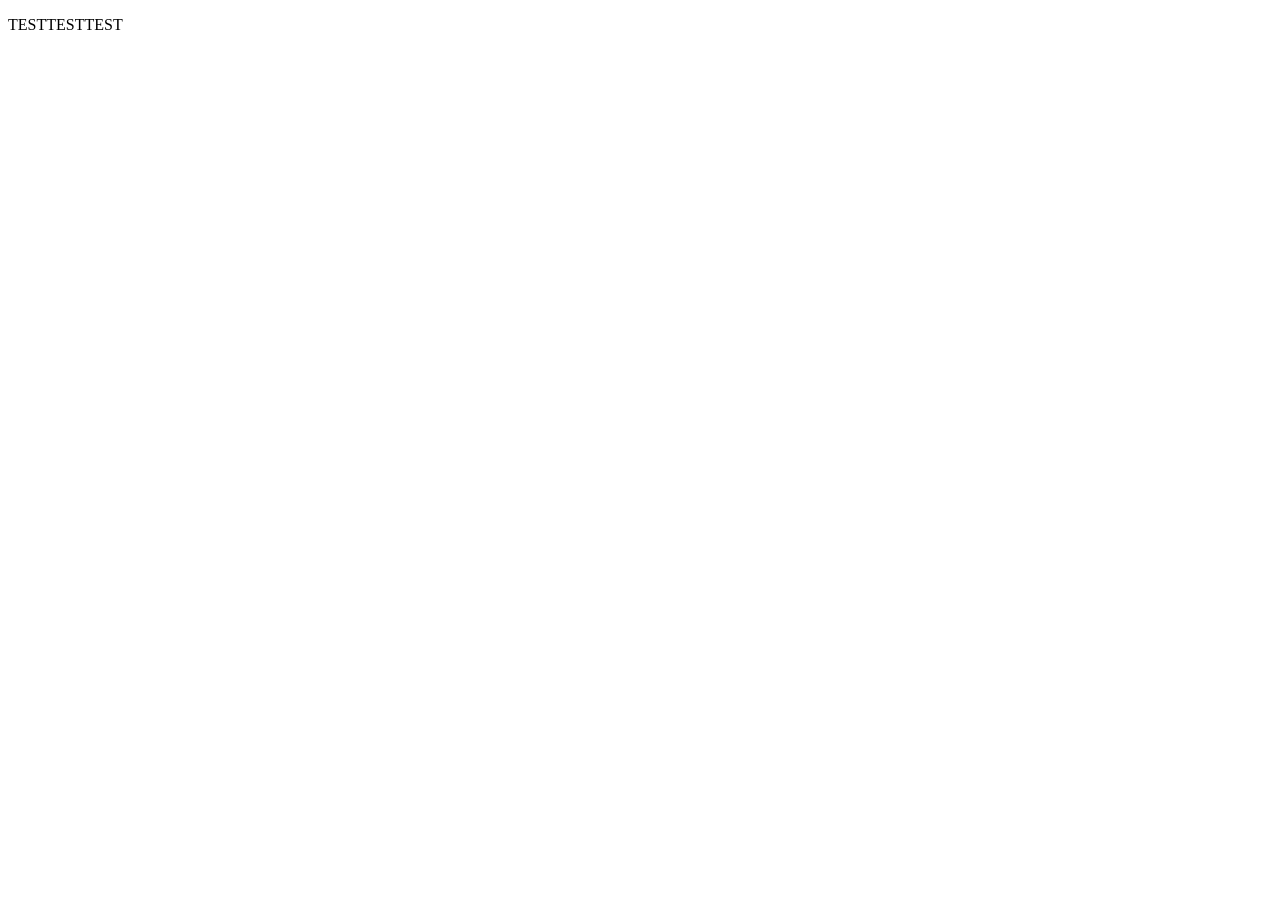
==== index.html @ 71bd67c1 "test" ====
<!doctype html>
<html style="position: relative;">
    <head>
        <meta charset="UTF-8">
        <title>Jørgen's cool website</title>
    </head>
    <body>
        <p>TESTTESTTEST</p>
    </body>
</html>
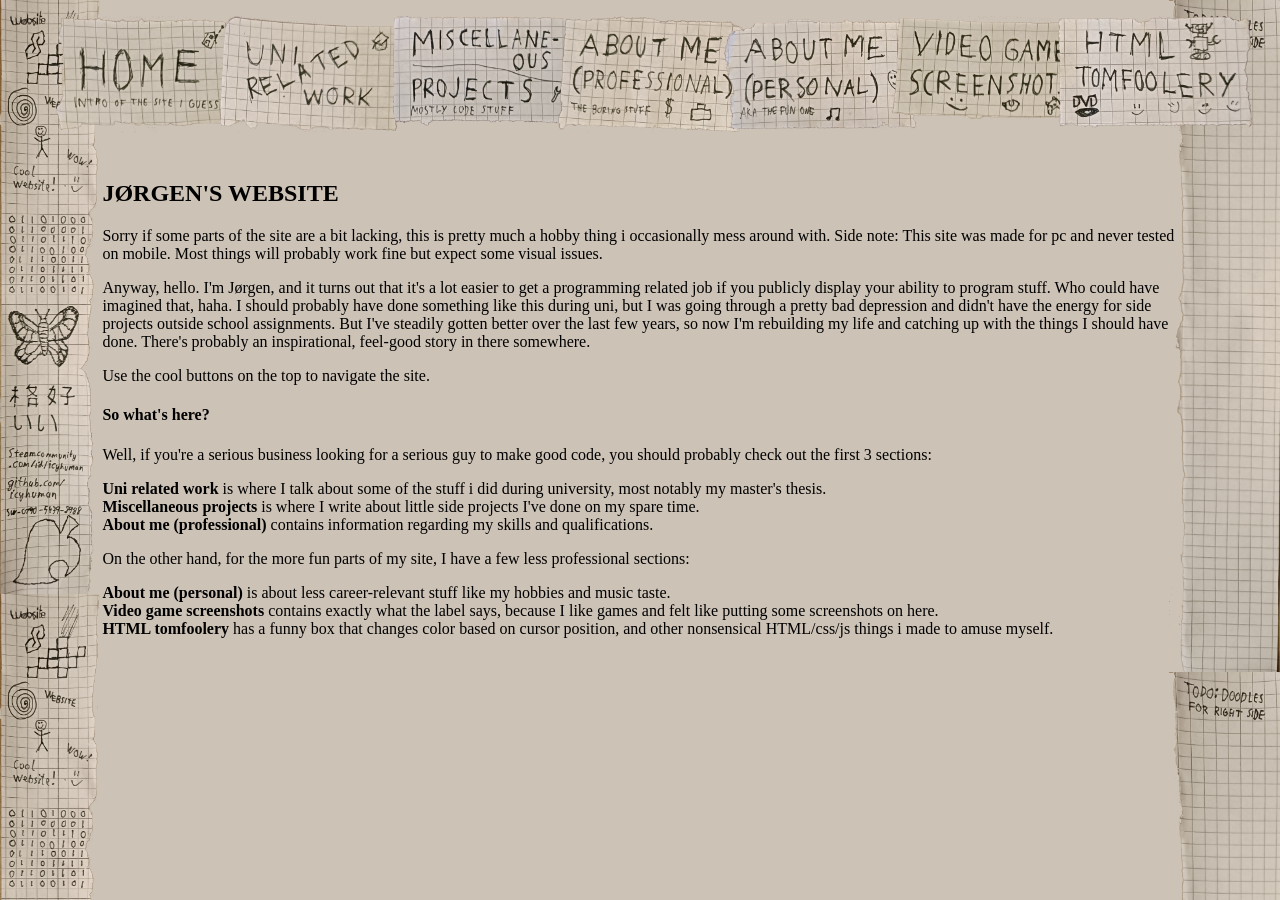
==== commit 764918d0: "moved old site to new repo" ====
--- a/index.html
+++ b/index.html
@@ -3,8 +3,37 @@
     <head>
         <meta charset="UTF-8">
         <title>Jørgen's cool website</title>
+        <link rel="icon" href="assets/icon.png">
+        <link rel="stylesheet" type="text/css" href="resources/websitestyle.css">
+        <script src="resources/scripts.js"></script>
     </head>
     <body>
-        <p>TESTTESTTEST</p>
+        <ul class="cooltoplist"> 
+            <li class="top"><a class="toph" href="index.html"></a></li>
+            <li class="top"><a class="topu" href="pages/uni.html"></a></li>
+            <li class="top"><a class="topp" href="pages/projects.html"></a></li>
+            <li class="top"><a class="topar" href="pages/aboutmeboring.html"></a></li>
+            <li class="top"><a class="topae" href="pages/aboutme.html"></a></li>
+            <li class="top"><a class="topg" href="pages/gaming.html"></a></li>
+            <li class="top"><a class="tops" href="pages/silly.html"></a></li>
+        </ul>
+        <h2><br>JØRGEN'S WEBSITE</h2>
+        <p>Sorry if some parts of the site are a bit lacking, this is pretty much a hobby thing i occasionally mess around with. Side note: This site was made for pc and never tested on mobile. Most things will probably work fine but expect some visual issues.</p>
+        <p>Anyway, hello. I'm Jørgen, and it turns out that it's a lot easier to get a programming related job if you publicly display your ability to program stuff. 
+        Who could have imagined that, haha. I should probably have done something like this during uni, but I was going through a 
+        pretty bad depression and didn't have the energy for side projects outside school assignments. But I've steadily gotten better over the last few years, 
+        so now I'm rebuilding my life and catching up with the things I should have done. There's probably an inspirational, feel-good story in there somewhere.</p>
+        <p>Use the cool buttons on the top to navigate the site.</p>
+        <h4>So what's here?<br></h4>
+        <p>Well, if you're a serious business looking for a serious guy to make good code, you should probably check out the first 3 sections:</p>
+        <p><b>Uni related work</b> is where I talk about some of the stuff i did during university, most notably my master's thesis.<br>
+        <b>Miscellaneous projects</b> is where I write about little side projects I've done on my spare time.<br>
+        <b>About me (professional)</b> contains information regarding my skills and qualifications.</p>
+        <p>On the other hand, for the more fun parts of my site, I have a few less professional sections:</p>
+        <p><b>About me (personal)</b> is about less career-relevant stuff like my hobbies and music taste.<br>
+        <b>Video game screenshots</b> contains exactly what the label says, because I like games and felt like putting some screenshots on here.<br>
+        <b>HTML tomfoolery</b> has a funny box that changes color based on cursor position, and other nonsensical HTML/css/js things i made to amuse myself.</p>
+        <div class="ldoodle"></div>
+        <div class="rdoodle"></div>
     </body>
 </html>
--- a/resources/websitestyle.css
+++ b/resources/websitestyle.css
@@ -0,0 +1,136 @@
+ul.cooltoplist {
+    list-style-type: none; margin-left: -8%; margin-right: -8%; padding: 0;
+    display:flex;
+    justify-content: center;
+}
+
+li.top{
+    text-align: center; font-size: 20px;
+    display: inline;
+    width: 14%;
+    margin-left: -0.3%; margin-right: -0.3%;
+}
+
+
+div.ldoodle{
+    width:9%; position: absolute; top: 0; bottom:0; left: 0px; z-index: -1; height: max(100%, 100vh);
+    background-image: url('../assets/leftdoodle.png'); background-repeat: repeat-y; background-size: contain;
+}
+div.rdoodle{
+    width:8.7%; position: absolute; top: 0; bottom:0; right: 0px; z-index: -1; height: max(100%, 100vh);
+    background-image: url('../assets/rightdoodle.png'); background-repeat: repeat-y; background-size: contain; background-position: top right;
+}
+
+
+a.toph{
+    text-decoration: none; width: 100%; aspect-ratio: 12 / 6; background-image: url('../assets/home.png'); float: left; padding: 10px; padding-top: 20px; margin-left: 3px; color: plum;
+    background-size: contain; background-repeat: no-repeat;
+}
+
+a.toph:hover{
+    background-image: url('../assets/homeh.png');
+    background-size: contain;
+}
+a.topu{
+    text-decoration: none; width: 100%; aspect-ratio: 12 / 6; background-image: url('../assets/uni.png'); float: left; padding: 10px; padding-top: 20px; margin-left: 3px; color: plum;
+    background-size: contain; background-repeat: no-repeat;
+}
+
+a.topu:hover{
+    background-image: url('../assets/unih.png');
+    background-size: contain;
+}
+a.topp{
+    text-decoration: none; width: 100%; aspect-ratio: 12 / 6; background-image: url('../assets/misc.png'); float: left; padding: 10px; padding-top: 20px; margin-left: 3px; color: plum;
+    background-size: contain; background-repeat: no-repeat;
+}
+
+a.topp:hover{
+    background-image: url('../assets/misch.png');
+    background-size: contain;
+}
+a.topar{
+    text-decoration: none; width: 100%; aspect-ratio: 12 / 6; background-image: url('../assets/ampro.png'); float: left; padding: 10px; padding-top: 20px; margin-left: 3px; color: plum;
+    background-size: contain; background-repeat: no-repeat;
+}
+
+a.topar:hover{
+    background-image: url('../assets/amproh.png');
+    background-size: contain;
+}
+a.topae{
+    text-decoration: none; width: 100%; aspect-ratio: 12 / 6; background-image: url('../assets/ampers.png'); float: left; padding: 10px; padding-top: 20px; margin-left: 3px; color: plum;
+    background-size: contain; background-repeat: no-repeat;
+}
+
+a.topae:hover{
+    background-image: url('../assets/ampersh.png');
+    background-size: contain;
+}
+a.topg{
+    text-decoration: none; width: 100%; aspect-ratio: 12 / 6; background-image: url('../assets/game.png'); float: left; padding: 10px; padding-top: 20px; margin-left: 3px; color: plum;
+    background-size: contain; background-repeat: no-repeat;
+}
+
+a.topg:hover{
+    background-image: url('../assets/gameh.png');
+    background-size: contain;
+}
+a.tops{
+    text-decoration: none; width: 100%; aspect-ratio: 12 / 6; background-image: url('../assets/html.png'); float: left; padding: 10px; padding-top: 20px; margin-left: 3px; color: plum;
+    background-size: contain; background-repeat: no-repeat;
+}
+
+a.tops:hover{
+    background-image: url('../assets/htmlh.png');
+    background-size: contain;
+}
+
+body{
+    background-color: rgb(204, 194, 182); color: black;
+}
+html{
+    position: relative;
+}
+
+body{
+    margin-left: 8%;
+    margin-right: 8%;
+}
+
+
+img{
+    max-width: 100%;
+}
+
+/* The funny dvd logo from my Spacehey profile with added spin action*/
+@keyframes updown{
+  from{ bottom: 0%; }
+  to{ bottom: calc(100% - 150px); }
+}
+@keyframes leftright{
+  from{ right: 0%; }
+  to{ right: calc(100% - 268px); }
+}
+@keyframes rarespin{
+  0%{ transform:rotate(0deg); }
+  48%{ transform:rotate(0deg); }
+  50%{ transform:rotate(360deg); }
+  100%{ transform:rotate(360deg); }
+}
+div.dvd{
+    animation: updown 4.29s infinite linear, leftright 5.76s infinite linear, rarespin 10s infinite linear;
+    animation-direction: alternate;
+    max-height: 300px; 
+    position: fixed; 
+    bottom: 0px; 
+    z-index: 99;
+}
+
+iframe.musicvid{
+    width:100%; aspect-ratio: 16 / 9;
+}
+
+img.gameimg{
+    width:99%; aspect-ratio: 1 / 1;
+}
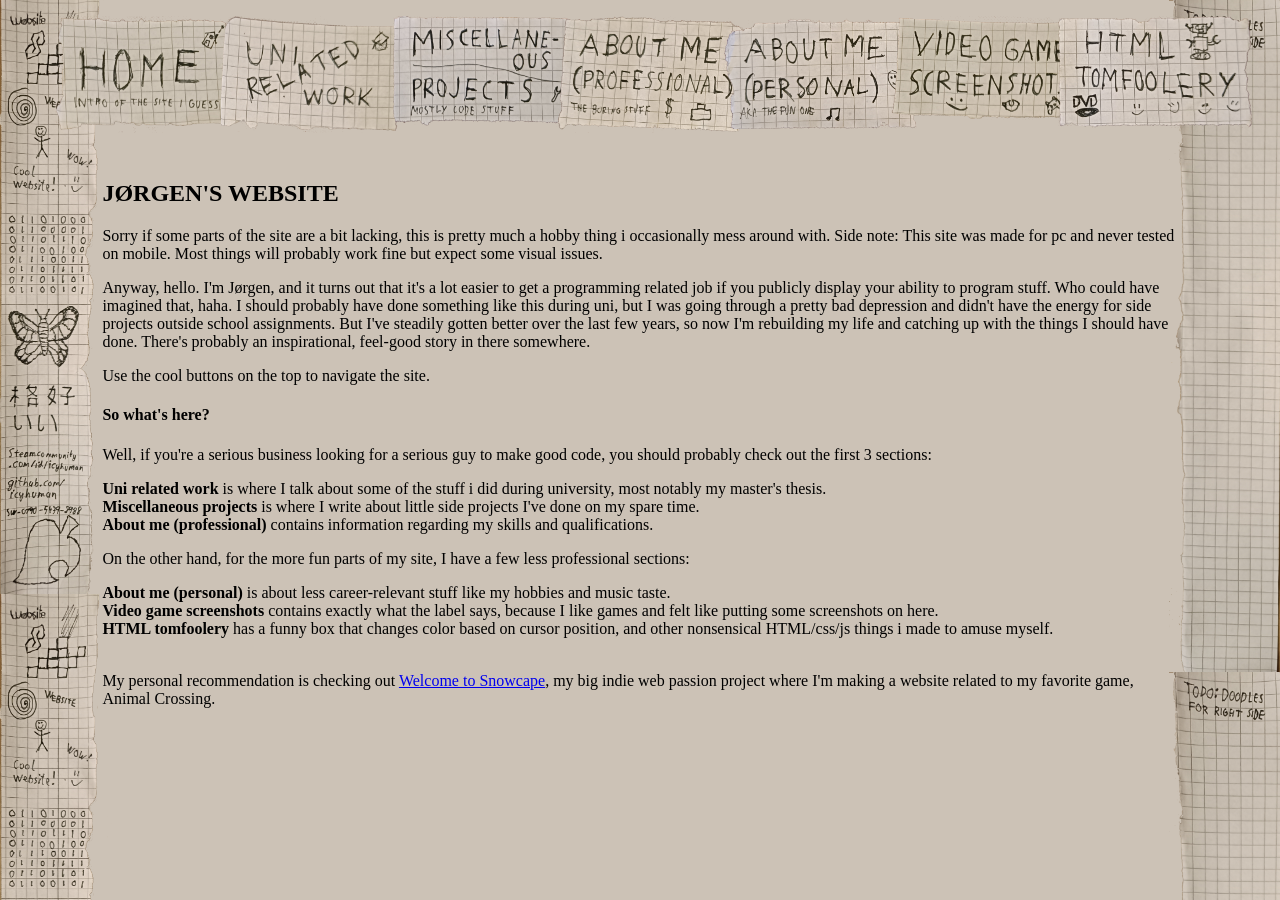
==== commit 0d16e3a0: "More about Welcome to Snowcape" ====
--- a/index.html
+++ b/index.html
@@ -33,6 +33,7 @@
         <p><b>About me (personal)</b> is about less career-relevant stuff like my hobbies and music taste.<br>
         <b>Video game screenshots</b> contains exactly what the label says, because I like games and felt like putting some screenshots on here.<br>
         <b>HTML tomfoolery</b> has a funny box that changes color based on cursor position, and other nonsensical HTML/css/js things i made to amuse myself.</p>
+        <p><br>My personal recommendation is checking out <a href="https://snowcape.neocities.org/">Welcome to Snowcape</a>, my big indie web passion project where I'm making a website related to my favorite game, Animal Crossing.</p>
         <div class="ldoodle"></div>
         <div class="rdoodle"></div>
     </body>
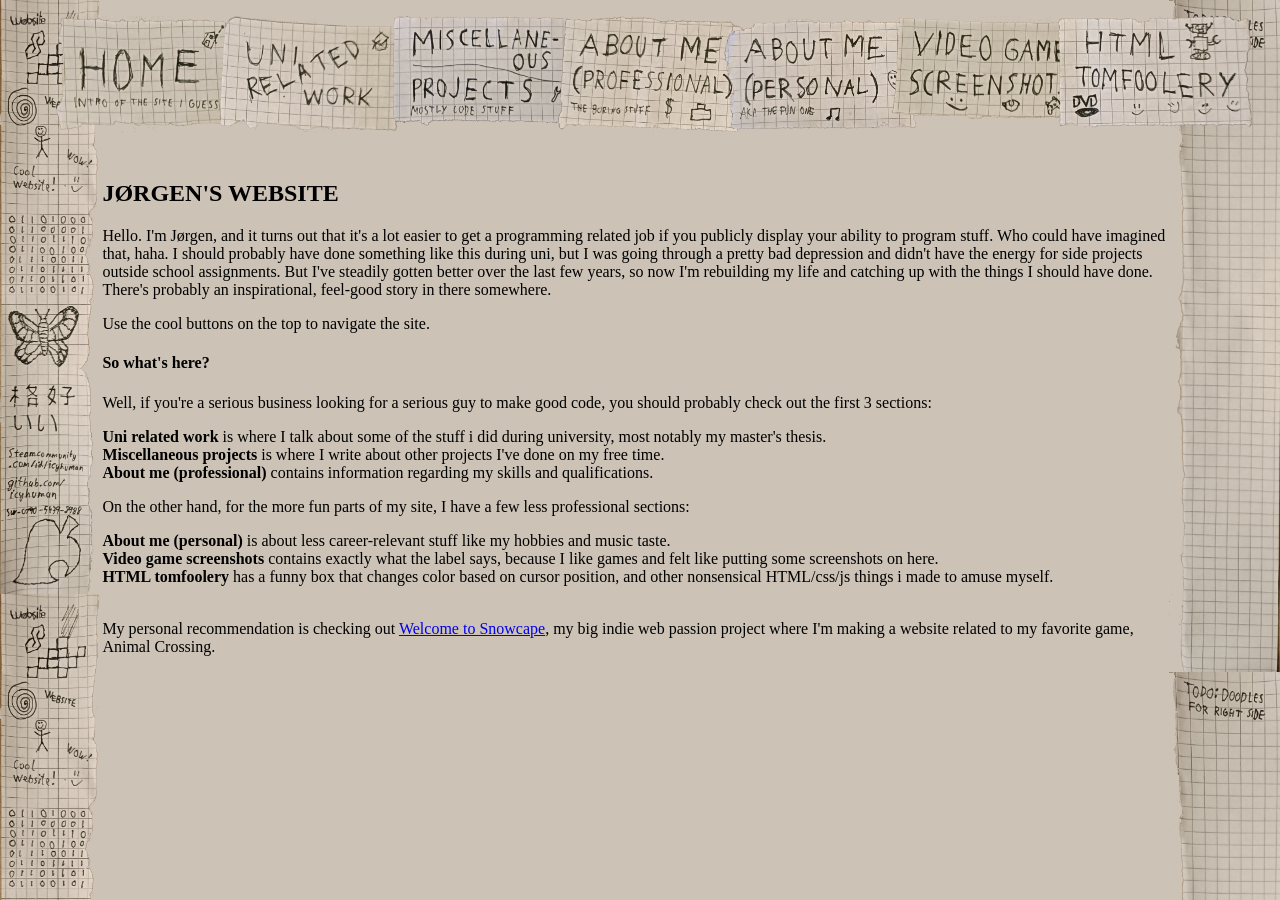
==== commit cc2ca808: "Started rewrite of projects, AMB doneish" ====
--- a/index.html
+++ b/index.html
@@ -18,8 +18,7 @@
             <li class="top"><a class="tops" href="pages/silly.html"></a></li>
         </ul>
         <h2><br>JØRGEN'S WEBSITE</h2>
-        <p>Sorry if some parts of the site are a bit lacking, this is pretty much a hobby thing i occasionally mess around with. Side note: This site was made for pc and never tested on mobile. Most things will probably work fine but expect some visual issues.</p>
-        <p>Anyway, hello. I'm Jørgen, and it turns out that it's a lot easier to get a programming related job if you publicly display your ability to program stuff. 
+        <p>Hello. I'm Jørgen, and it turns out that it's a lot easier to get a programming related job if you publicly display your ability to program stuff. 
         Who could have imagined that, haha. I should probably have done something like this during uni, but I was going through a 
         pretty bad depression and didn't have the energy for side projects outside school assignments. But I've steadily gotten better over the last few years, 
         so now I'm rebuilding my life and catching up with the things I should have done. There's probably an inspirational, feel-good story in there somewhere.</p>
@@ -27,7 +26,7 @@
         <h4>So what's here?<br></h4>
         <p>Well, if you're a serious business looking for a serious guy to make good code, you should probably check out the first 3 sections:</p>
         <p><b>Uni related work</b> is where I talk about some of the stuff i did during university, most notably my master's thesis.<br>
-        <b>Miscellaneous projects</b> is where I write about little side projects I've done on my spare time.<br>
+        <b>Miscellaneous projects</b> is where I write about other projects I've done on my free time.<br>
         <b>About me (professional)</b> contains information regarding my skills and qualifications.</p>
         <p>On the other hand, for the more fun parts of my site, I have a few less professional sections:</p>
         <p><b>About me (personal)</b> is about less career-relevant stuff like my hobbies and music taste.<br>
